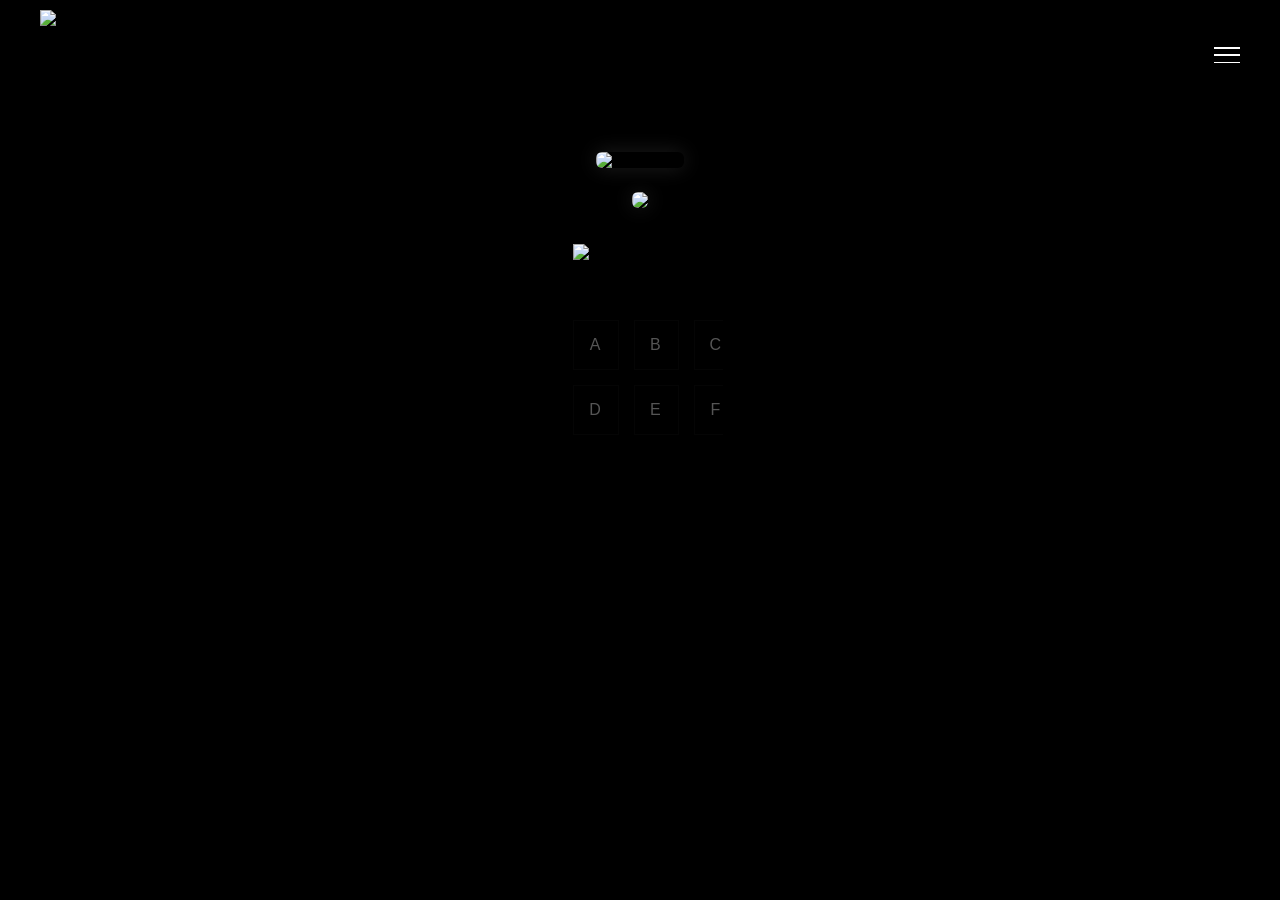
==== index.html @ b194272e "Update index.html" ====
<!DOCTYPE html>
<html lang="zh-CN">
<head>
<meta charset="UTF-8">
<meta name="viewport" content="width=device-width,initial-scale=1">
<title>Welcome</title>
<style>
html,body{margin:0;padding:0;background:#000;color:#fff;font-family:-apple-system,BlinkMacSystemFont,"Segoe UI",sans-serif;display:flex;flex-direction:column;align-items:center;overflow-y:auto;scroll-behavior:smooth}
img{user-select:none;-webkit-user-drag:none}

#gifTop{width:80%;max-width:900px;border-radius:6px;box-shadow:0 0 20px rgba(255,255,255,.12);margin:12px 0}
#gifBottom{max-width:80%;max-height:45vh;border-radius:6px;box-shadow:0 0 20px rgba(255,255,255,.12);margin:12px 0;cursor:pointer}
#dao{width:80%;max-width:900px;margin:24px 0 40px;box-shadow:none;border-radius:0}

/* ✟ ERD 风格透明固定顶部栏基础布局 ✟ */
#header {
    position: fixed;
    top: 0;
    left: 0;
    width: 100%;
    background: transparent;
    display: flex;
    justify-content: flex-start;
    align-items: center;
    z-index: 10000;
    box-sizing: border-box;
    padding: 0 40px;
}

/* 靠左 Logo 基础样式 */
.logo-btn {
    width: auto;
    cursor: pointer;
    position: relative;
    z-index: 10003;
    transition: transform 0.3s, filter 0.3s; 
}
.logo-btn:hover {
    transform: scale(1.03);
}
.logo-btn.active {
    filter: invert(1);
}

/* 右侧汉堡菜单悬停区基础样式 */
.menu-trigger {
    position: absolute;
    right: 40px;
    top: 0;
    display: flex;
    align-items: center;
    z-index: 10002;
    cursor: pointer;
}
.menu-trigger-icon {
    display: flex;
    flex-direction: column;
    justify-content: space-between;
}
.menu-trigger-icon span {
    display: block;
    width: 100%;
    height: 1.5px;
    background: #fff;
    transition: background 0.3s;
}
.menu-trigger.active .menu-trigger-icon span {
    background: #000;
}

/* 横向铺满下拉菜单栏基础样式 */
#dropdown-menu {
    position: absolute;
    top: 0;
    left: 0;
    width: 100%;
    visibility: hidden;
    opacity: 0;
    transform: translateY(-100%); 
    background: #fff; 
    transition: all 0.4s cubic-bezier(0.16, 1, 0.3, 1);
    box-sizing: border-box;
    z-index: 10001;
    display: flex;
    justify-content: center; 
}
#dropdown-menu.show {
    visibility: visible;
    opacity: 1;
    transform: translateY(0);
}

/* ==========================================================
   📱 仅移动端生效的独立尺寸 (精准缩小三分之一)
   ========================================================== */
@media (max-width: 768px) {
    body { padding-top: 60px; padding-bottom: 24px; }
    #header { height: 45px; }
    .logo-btn { height: 25px; } /* 从原先 90px 缩至 25px */
    .menu-trigger { height: 45px; }
    .menu-trigger-icon { width: 20px; height: 12px; }
    #dropdown-menu { padding: 70px 40px 35px; }
}

/* ==========================================================
   💻 仅 PC 端生效的独立尺寸 (完美还原并保持原本尺寸)
   ========================================================== */
@media (min-width: 769px) {
    body { padding-top: 140px; padding-bottom: 24px; }
    #gifTop { width: 53%; max-width: 600px; }
    #header { height: 110px; }
    .logo-btn { height: 90px; } /* 保持原本经典大尺寸 */
    .menu-trigger { height: 110px; }
    .menu-trigger-icon { width: 26px; height: 16px; }
    #dropdown-menu { padding: 140px 40px 45px; }
}

/* 菜单内部按钮载体 */
.menu-links {
    display: flex;
    flex-direction: column;
    gap: 20px; 
    text-align: center; 
}
.menu-item {
    font-size: 15px; 
    font-weight: 400; 
    letter-spacing: 4px; 
    color: #555; 
    cursor: pointer;
    transition: color 0.3s, transform 0.3s;
    text-transform: uppercase;
    white-space: nowrap;
}
.menu-item:hover {
    color: #000; 
    transform: scale(1.05); 
}

/* A-F 矩阵 */
.brand-section {
    width: 80%;
    max-width: 900px;
    margin: 20px 0 60px;
    display: grid;
    grid-template-columns: repeat(3, 1fr); 
    gap: 15px; 
}
.brand-tag {
    font-size: 16px;
    font-weight: 300;
    letter-spacing: 2px;
    color: #555;
    text-transform: uppercase;
    text-align: center;
    padding: 15px;
    border: 1px solid rgba(255, 255, 255, 0.02);
    transition: color 0.5s, border-color 0.5s, background 0.5s;
}
.brand-tag:hover {
    color: #fff;
    border-color: rgba(255, 255, 255, 0.3);
    background: rgba(255, 255, 255, 0.03);
}

/* 弹窗遮罩 */
#mask {display:none;position:fixed;inset:0;background:rgba(0,0,0,.85);backdrop-filter:blur(15px);justify-content:center;align-items:center;z-index:100003}

/* 优化后的弹出卡片样式：去除白色描边，改为纯黑色边框 */
#card {
    background: #0a0a0c;
    padding: 30px;
    border-radius: 0px;
    border: 1px solid #000; /* 去除白边，纯黑边框 */
    position: relative;
}
#card img {width:min(80vw,320px);filter: grayscale(100%); transition: filter 0.3s}
#card img:hover {filter: grayscale(0%)}
</style></head>
<body>

<!-- ✟ ERD 顶部导航栏 ✟ -->
<div id="header">
    <!-- 靠左大 Logo -->
    <img src="logo.png" class="logo-btn" id="logoBtn" onclick="location.href='https://andseethingsasido.github.io/'">
    
    <!-- 右侧三条杠 -->
    <div class="menu-trigger" id="menuTrigger">
        <div class="menu-trigger-icon">
            <span></span>
            <span></span>
            <span></span>
        </div>
    </div>
    
    <!-- 横向铺满下拉菜单栏 -->
    <div id="dropdown-menu" id="dropdownMenu">
        <div class="menu-links">
            <div class="menu-item" onclick="location.href='https://andseethingsasido.github.io/and666/'">商店</div>
            <div class="menu-item" onclick="mask.style.display='flex'">公众号</div>
        </div>
    </div>
</div>

<img id="gifTop" src="and666.gif">
<img id="gifBottom" src="and777.gif">
<img id="dao" src="dao.png">

<!-- A-F 矩阵 -->
<div class="brand-section">
    <div class="brand-tag">A</div>
    <div class="brand-tag">B</div>
    <div class="brand-tag">C</div>
    <div class="brand-tag">D</div>
    <div class="brand-tag">E</div>
    <div class="brand-tag">F</div>
</div>

<!-- 公众号弹窗 -->
<div id="mask" onclick="if(event.target===this)this.style.display='none'">
    <div id="card">
        <img src="gozhonghao.jpg">
    </div>
</div>

<script>
gifBottom.onclick=()=>location.href="https://andseethingsasido.github.io/and666/";

// ==========================================
// 🛠 *交互控制引擎*
// ==========================================
const trigger = document.getElementById('menuTrigger');
const menu = document.getElementById('dropdown-menu');
const logo = document.getElementById('logoBtn');

let isHoveringTrigger = false;
let isHoveringMenu = false;
let isHoveringLogo = false;
let isClickOpen = false;

function openMenu() {
    menu.classList.add('show');
    trigger.classList.add('active');
    logo.classList.add('active');
}

function closeMenu() {
    menu.classList.remove('show');
    trigger.classList.remove('active');
    logo.classList.remove('active');
    isClickOpen = false;
}

function checkMenuStatus() {
    setTimeout(() => {
        if (!isHoveringTrigger && !isHoveringMenu && !isHoveringLogo && !isClickOpen) {
            closeMenu();
        }
    }, 50);
}

// 监听 Logo 触碰
logo.addEventListener('mouseenter', () => {
    isHoveringLogo = true;
    if (menu.classList.contains('show')) {
        openMenu();
    }
});
logo.addEventListener('mouseleave', () => {
    isHoveringLogo = false;
    checkMenuStatus();
});

// 监听三条杠触碰
trigger.addEventListener('mouseenter', () => {
    isHoveringTrigger = true;
    openMenu();
});
trigger.addEventListener('mouseleave', () => {
    isHoveringTrigger = false;
    checkMenuStatus();
});

// 点击三条杠逻辑
trigger.addEventListener('click', (e) => {
    e.stopPropagation();
    if (menu.classList.contains('show') && isClickOpen) {
        closeMenu();
    } else {
        isClickOpen = true;
        openMenu();
    }
});

// 监听白色菜单栏触碰
menu.addEventListener('mouseenter', () => {
    isHoveringMenu = true;
});
menu.addEventListener('mouseleave', () => {
    isHoveringMenu = false;
    checkMenuStatus();
});

// 点击空白处收起
document.addEventListener('click', (e) => {
    if (isClickOpen && !menu.contains(e.target) && !trigger.contains(e.target)) {
        closeMenu();
    }
});
</script>
</body>
</html>
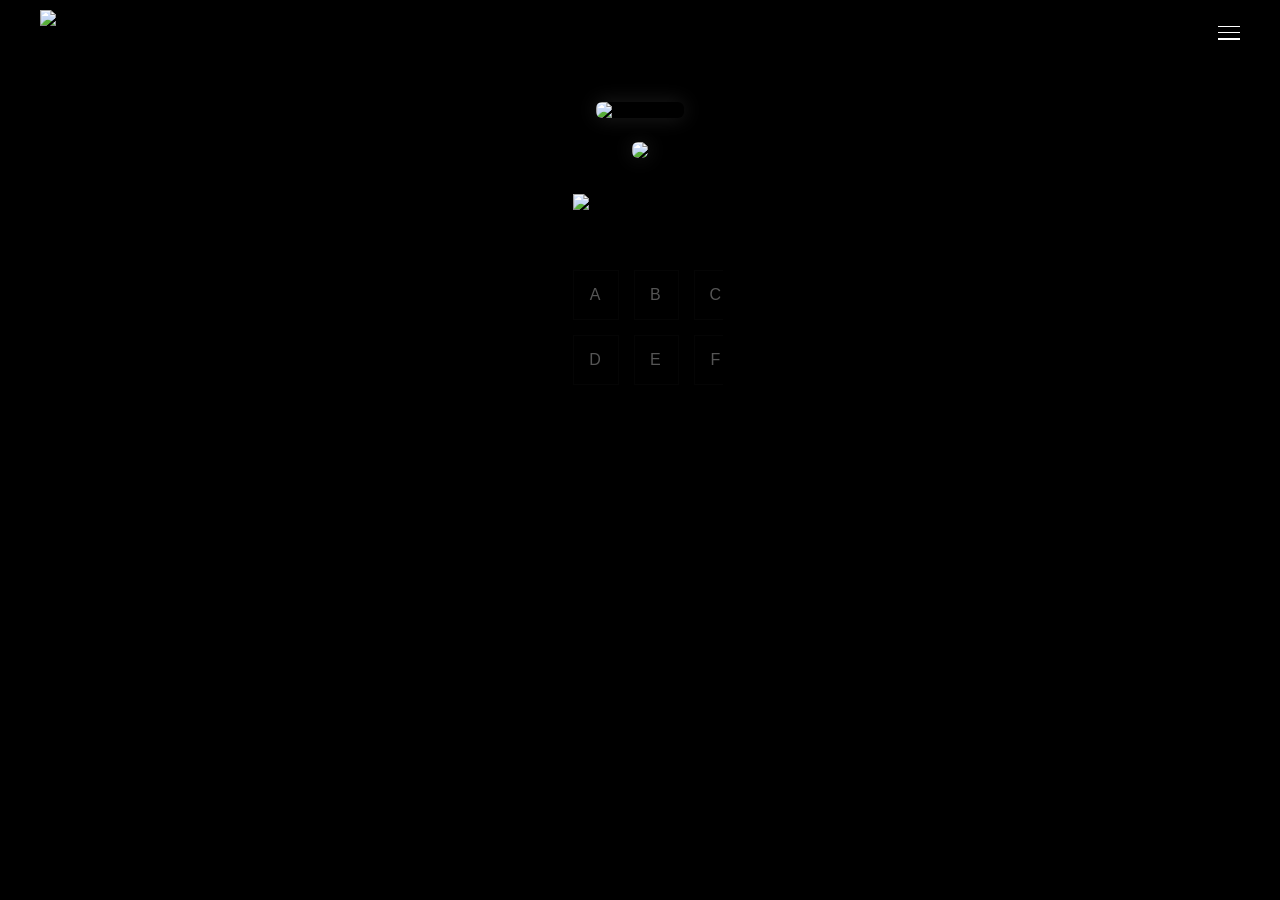
==== commit c210a2e3: "Update index.html" ====
--- a/index.html
+++ b/index.html
@@ -91,28 +91,28 @@
 }
 
 /* ==========================================================
-   📱 仅移动端生效的独立尺寸 (精准缩小三分之一)
+   📱 仅移动端生效的独立尺寸 (保持 30px)
    ========================================================== */
 @media (max-width: 768px) {
-    body { padding-top: 60px; padding-bottom: 24px; }
-    #header { height: 45px; }
-    .logo-btn { height: 25px; } /* 从原先 90px 缩至 25px */
-    .menu-trigger { height: 45px; }
-    .menu-trigger-icon { width: 20px; height: 12px; }
-    #dropdown-menu { padding: 70px 40px 35px; }
+    body { padding-top: 65px; padding-bottom: 24px; }
+    #header { height: 50px; }
+    .logo-btn { height: 30px; } /* 移动端保持 30px */
+    .menu-trigger { height: 50px; }
+    .menu-trigger-icon { width: 22px; height: 13px; }
+    #dropdown-menu { padding: 75px 40px 35px; }
 }
 
 /* ==========================================================
-   💻 仅 PC 端生效的独立尺寸 (完美还原并保持原本尺寸)
+   💻 仅 PC 端生效的独立尺寸 (精准缩小二分之一)
    ========================================================== */
 @media (min-width: 769px) {
-    body { padding-top: 140px; padding-bottom: 24px; }
+    body { padding-top: 90px; padding-bottom: 24px; }
     #gifTop { width: 53%; max-width: 600px; }
-    #header { height: 110px; }
-    .logo-btn { height: 90px; } /* 保持原本经典大尺寸 */
-    .menu-trigger { height: 110px; }
-    .menu-trigger-icon { width: 26px; height: 16px; }
-    #dropdown-menu { padding: 140px 40px 45px; }
+    #header { height: 65px; }
+    .logo-btn { height: 45px; } /* PC端缩小至原先的二分之一 (45px) */
+    .menu-trigger { height: 65px; }
+    .menu-trigger-icon { width: 22px; height: 14px; }
+    #dropdown-menu { padding: 95px 40px 35px; }
 }
 
 /* 菜单内部按钮载体 */
@@ -166,12 +166,12 @@
 /* 弹窗遮罩 */
 #mask {display:none;position:fixed;inset:0;background:rgba(0,0,0,.85);backdrop-filter:blur(15px);justify-content:center;align-items:center;z-index:100003}
 
-/* 优化后的弹出卡片样式：去除白色描边，改为纯黑色边框 */
+/* 弹出卡片样式 */
 #card {
     background: #0a0a0c;
     padding: 30px;
     border-radius: 0px;
-    border: 1px solid #000; /* 去除白边，纯黑边框 */
+    border: 1px solid #000; 
     position: relative;
 }
 #card img {width:min(80vw,320px);filter: grayscale(100%); transition: filter 0.3s}
@@ -181,10 +181,8 @@
 
 <!-- ✟ ERD 顶部导航栏 ✟ -->
 <div id="header">
-    <!-- 靠左大 Logo -->
     <img src="logo.png" class="logo-btn" id="logoBtn" onclick="location.href='https://andseethingsasido.github.io/'">
     
-    <!-- 右侧三条杠 -->
     <div class="menu-trigger" id="menuTrigger">
         <div class="menu-trigger-icon">
             <span></span>
@@ -193,7 +191,6 @@
         </div>
     </div>
     
-    <!-- 横向铺满下拉菜单栏 -->
     <div id="dropdown-menu" id="dropdownMenu">
         <div class="menu-links">
             <div class="menu-item" onclick="location.href='https://andseethingsasido.github.io/and666/'">商店</div>
@@ -206,7 +203,6 @@
 <img id="gifBottom" src="and777.gif">
 <img id="dao" src="dao.png">
 
-<!-- A-F 矩阵 -->
 <div class="brand-section">
     <div class="brand-tag">A</div>
     <div class="brand-tag">B</div>
@@ -216,7 +212,6 @@
     <div class="brand-tag">F</div>
 </div>
 
-<!-- 公众号弹窗 -->
 <div id="mask" onclick="if(event.target===this)this.style.display='none'">
     <div id="card">
         <img src="gozhonghao.jpg">
@@ -259,7 +254,6 @@
     }, 50);
 }
 
-// 监听 Logo 触碰
 logo.addEventListener('mouseenter', () => {
     isHoveringLogo = true;
     if (menu.classList.contains('show')) {
@@ -271,7 +265,6 @@
     checkMenuStatus();
 });
 
-// 监听三条杠触碰
 trigger.addEventListener('mouseenter', () => {
     isHoveringTrigger = true;
     openMenu();
@@ -281,7 +274,6 @@
     checkMenuStatus();
 });
 
-// 点击三条杠逻辑
 trigger.addEventListener('click', (e) => {
     e.stopPropagation();
     if (menu.classList.contains('show') && isClickOpen) {
@@ -292,7 +284,6 @@
     }
 });
 
-// 监听白色菜单栏触碰
 menu.addEventListener('mouseenter', () => {
     isHoveringMenu = true;
 });
@@ -301,12 +292,18 @@
     checkMenuStatus();
 });
 
-// 点击空白处收起
 document.addEventListener('click', (e) => {
     if (isClickOpen && !menu.contains(e.target) && !trigger.contains(e.target)) {
         closeMenu();
     }
 });
+
+// 监听滚动：滑动菜单栏之外的区域时自动收起
+window.addEventListener('scroll', () => {
+    if (menu.classList.contains('show')) {
+        closeMenu();
+    }
+}, { passive: true });
 </script>
 </body>
 </html>
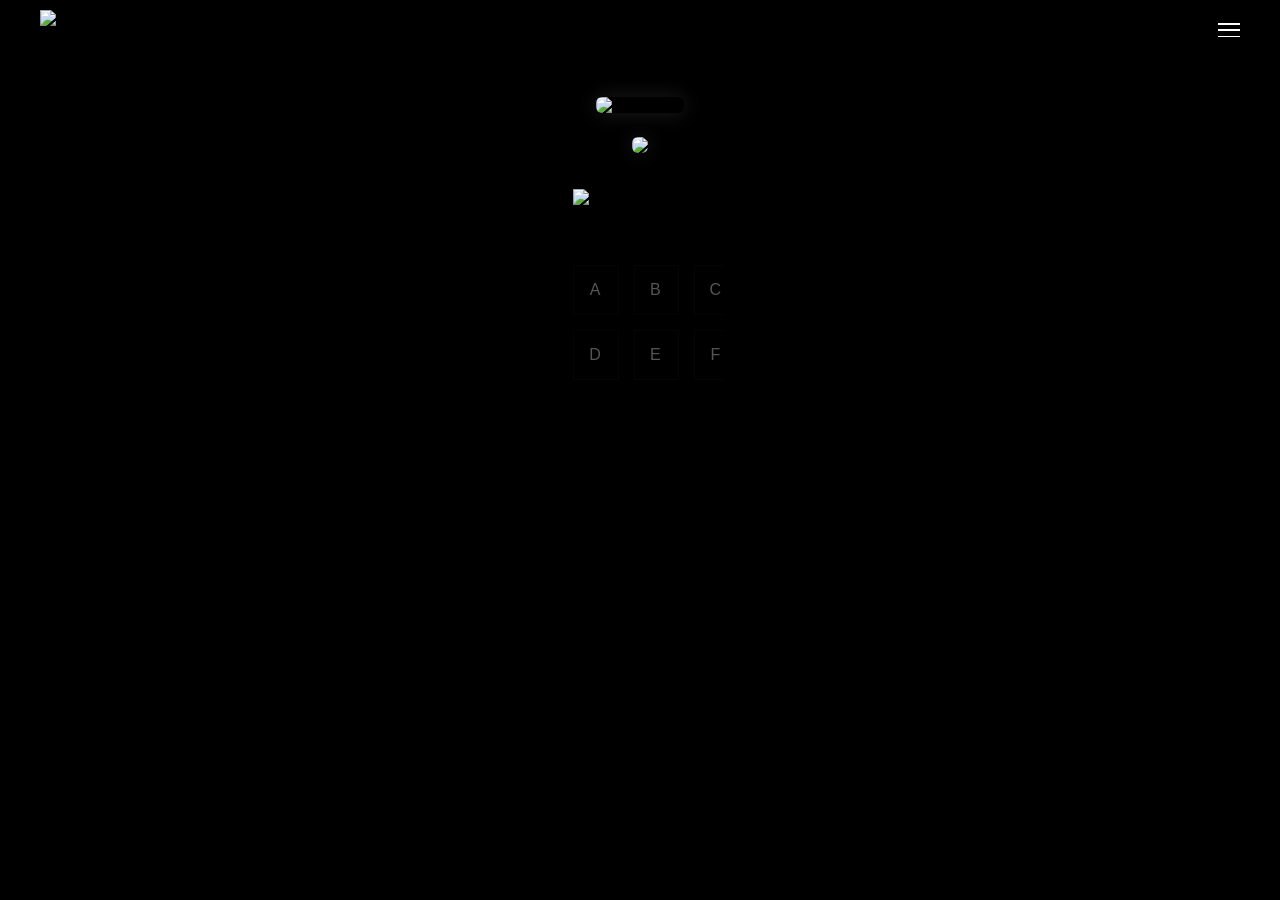
==== commit 7381b599: "Update index.html" ====
--- a/index.html
+++ b/index.html
@@ -91,28 +91,28 @@
 }
 
 /* ==========================================================
-   📱 仅移动端生效的独立尺寸 (保持 30px)
+   📱 仅移动端生效的独立尺寸 (30px - 5px = 25px)
    ========================================================== */
 @media (max-width: 768px) {
-    body { padding-top: 65px; padding-bottom: 24px; }
-    #header { height: 50px; }
-    .logo-btn { height: 30px; } /* 移动端保持 30px */
-    .menu-trigger { height: 50px; }
+    body { padding-top: 60px; padding-bottom: 24px; }
+    #header { height: 45px; }
+    .logo-btn { height: 25px; } /* 移动端锁定 25px */
+    .menu-trigger { height: 45px; }
     .menu-trigger-icon { width: 22px; height: 13px; }
-    #dropdown-menu { padding: 75px 40px 35px; }
+    #dropdown-menu { padding: 70px 40px 35px; }
 }
 
 /* ==========================================================
-   💻 仅 PC 端生效的独立尺寸 (精准缩小二分之一)
+   💻 仅 PC 端生效的独立尺寸 (45px - 5px = 40px)
    ========================================================== */
 @media (min-width: 769px) {
-    body { padding-top: 90px; padding-bottom: 24px; }
+    body { padding-top: 85px; padding-bottom: 24px; }
     #gifTop { width: 53%; max-width: 600px; }
-    #header { height: 65px; }
-    .logo-btn { height: 45px; } /* PC端缩小至原先的二分之一 (45px) */
-    .menu-trigger { height: 65px; }
+    #header { height: 60px; }
+    .logo-btn { height: 40px; } /* PC 端缩短至 40px */
+    .menu-trigger { height: 60px; }
     .menu-trigger-icon { width: 22px; height: 14px; }
-    #dropdown-menu { padding: 95px 40px 35px; }
+    #dropdown-menu { padding: 90px 40px 35px; }
 }
 
 /* 菜单内部按钮载体 */
@@ -298,7 +298,7 @@
     }
 });
 
-// 监听滚动：滑动菜单栏之外的区域时自动收起
+// 监听滚动：当菜单打开时，如果滑动菜单栏之外的网站区域，菜单栏自动收起
 window.addEventListener('scroll', () => {
     if (menu.classList.contains('show')) {
         closeMenu();
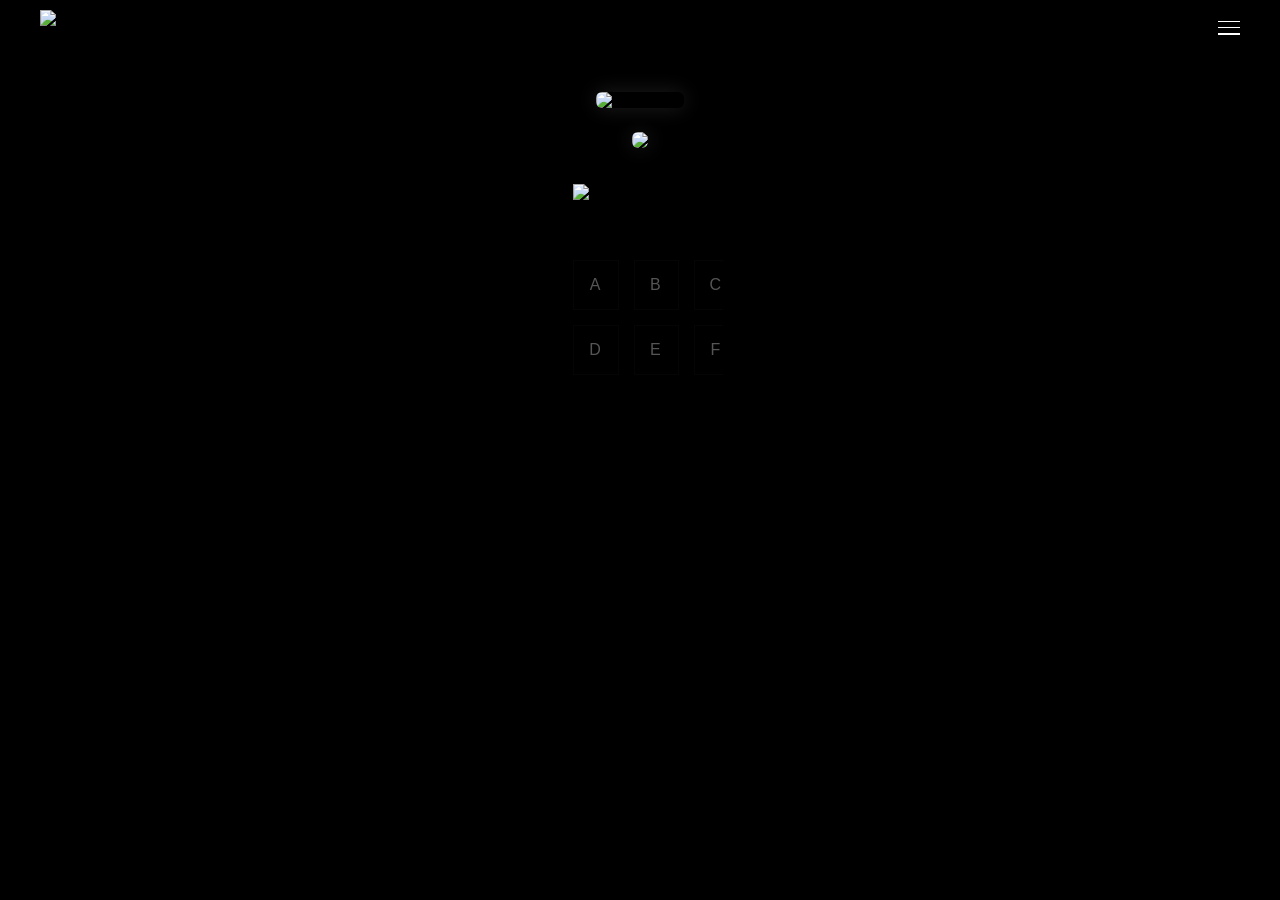
==== commit efb6fec4: "Update index.html" ====
--- a/index.html
+++ b/index.html
@@ -78,7 +78,8 @@
     opacity: 0;
     transform: translateY(-100%); 
     background: #fff; 
-    transition: all 0.4s cubic-bezier(0.16, 1, 0.3, 1);
+    /* 优化过渡曲线：确保收回(transition-out)与展开(transition-in)拥有完全一致的速度与节奏 */
+    transition: transform 0.35s cubic-bezier(0.25, 1, 0.5, 1), opacity 0.35s linear, visibility 0.35s linear;
     box-sizing: border-box;
     z-index: 10001;
     display: flex;
@@ -91,28 +92,28 @@
 }
 
 /* ==========================================================
-   📱 仅移动端生效的独立尺寸 (30px - 5px = 25px)
+   📱 仅移动端生效的独立尺寸 (25px - 5px = 20px)
    ========================================================== */
 @media (max-width: 768px) {
-    body { padding-top: 60px; padding-bottom: 24px; }
-    #header { height: 45px; }
-    .logo-btn { height: 25px; } /* 移动端锁定 25px */
-    .menu-trigger { height: 45px; }
+    body { padding-top: 55px; padding-bottom: 24px; }
+    #header { height: 40px; }
+    .logo-btn { height: 20px; } /* 移动端锁定 20px */
+    .menu-trigger { height: 40px; }
     .menu-trigger-icon { width: 22px; height: 13px; }
-    #dropdown-menu { padding: 70px 40px 35px; }
+    #dropdown-menu { padding: 65px 40px 35px; }
 }
 
 /* ==========================================================
-   💻 仅 PC 端生效的独立尺寸 (45px - 5px = 40px)
+   💻 仅 PC 端生效的独立尺寸 (40px - 5px = 35px)
    ========================================================== */
 @media (min-width: 769px) {
-    body { padding-top: 85px; padding-bottom: 24px; }
+    body { padding-top: 80px; padding-bottom: 24px; }
     #gifTop { width: 53%; max-width: 600px; }
-    #header { height: 60px; }
-    .logo-btn { height: 40px; } /* PC 端缩短至 40px */
-    .menu-trigger { height: 60px; }
+    #header { height: 55px; }
+    .logo-btn { height: 35px; } /* PC 端缩短至 35px */
+    .menu-trigger { height: 55px; }
     .menu-trigger-icon { width: 22px; height: 14px; }
-    #dropdown-menu { padding: 90px 40px 35px; }
+    #dropdown-menu { padding: 85px 40px 35px; }
 }
 
 /* 菜单内部按钮载体 */
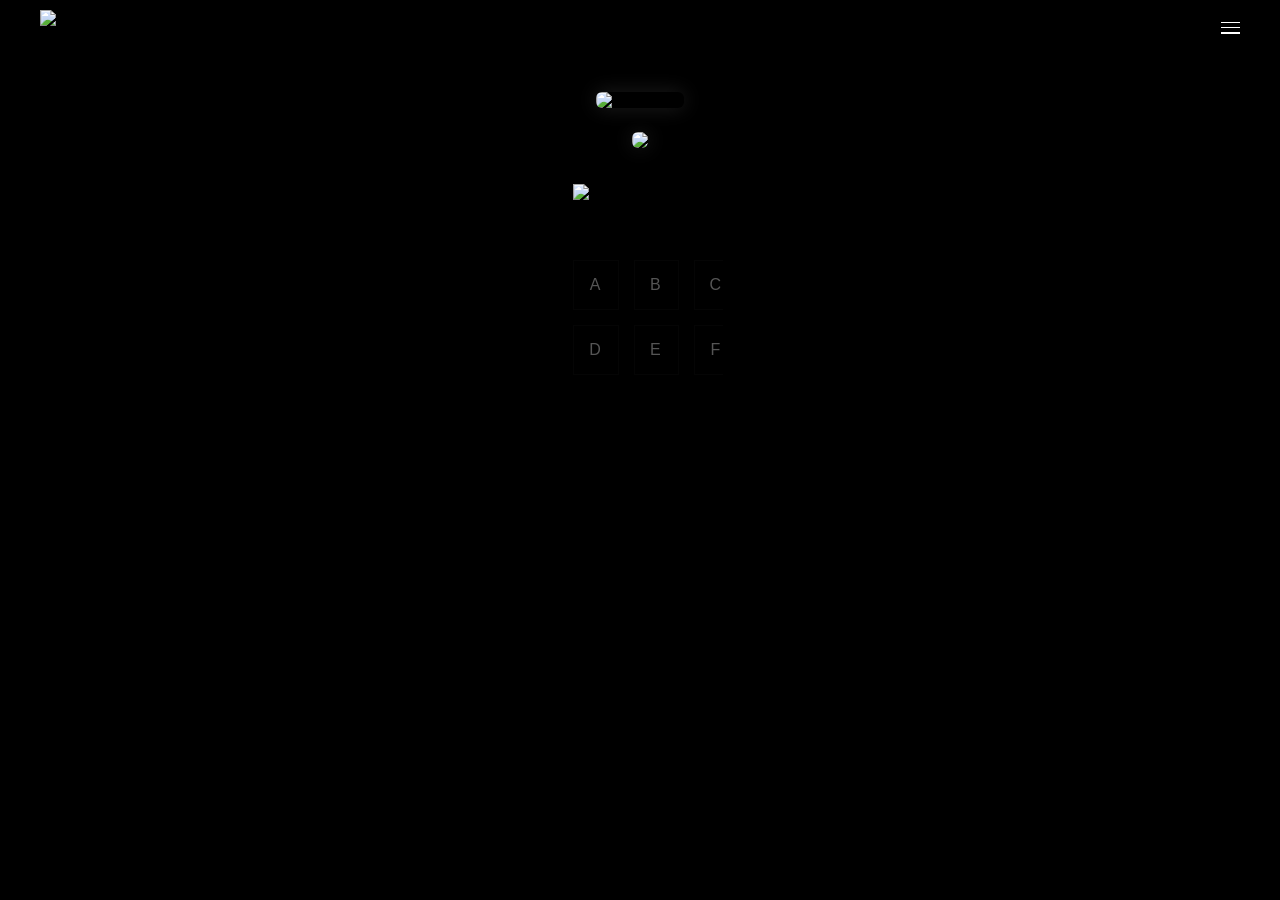
==== commit 5770c3bb: "Update index.html" ====
--- a/index.html
+++ b/index.html
@@ -60,7 +60,7 @@
 .menu-trigger-icon span {
     display: block;
     width: 100%;
-    height: 1.5px;
+    height: 1.2px; /* 微调线条粗细，更显精致 */
     background: #fff;
     transition: background 0.3s;
 }
@@ -74,45 +74,40 @@
     top: 0;
     left: 0;
     width: 100%;
-    visibility: hidden;
-    opacity: 0;
     transform: translateY(-100%); 
     background: #fff; 
-    /* 优化过渡曲线：确保收回(transition-out)与展开(transition-in)拥有完全一致的速度与节奏 */
-    transition: transform 0.35s cubic-bezier(0.25, 1, 0.5, 1), opacity 0.35s linear, visibility 0.35s linear;
+    transition: transform 0.35s cubic-bezier(0.25, 1, 0.5, 1);
     box-sizing: border-box;
     z-index: 10001;
     display: flex;
     justify-content: center; 
 }
 #dropdown-menu.show {
-    visibility: visible;
-    opacity: 1;
     transform: translateY(0);
 }
 
 /* ==========================================================
-   📱 仅移动端生效的独立尺寸 (25px - 5px = 20px)
+   📱 仅移动端生效的独立尺寸 (Logo 20px)
    ========================================================== */
 @media (max-width: 768px) {
     body { padding-top: 55px; padding-bottom: 24px; }
     #header { height: 40px; }
-    .logo-btn { height: 20px; } /* 移动端锁定 20px */
+    .logo-btn { height: 20px; } 
     .menu-trigger { height: 40px; }
-    .menu-trigger-icon { width: 22px; height: 13px; }
+    .menu-trigger-icon { width: 16px; height: 10px; } /* 缩小三条杠整体尺寸，契合 20px Logo */
     #dropdown-menu { padding: 65px 40px 35px; }
 }
 
 /* ==========================================================
-   💻 仅 PC 端生效的独立尺寸 (40px - 5px = 35px)
+   💻 仅 PC 端生效的独立尺寸 (Logo 35px)
    ========================================================== */
 @media (min-width: 769px) {
     body { padding-top: 80px; padding-bottom: 24px; }
     #gifTop { width: 53%; max-width: 600px; }
     #header { height: 55px; }
-    .logo-btn { height: 35px; } /* PC 端缩短至 35px */
+    .logo-btn { height: 35px; } 
     .menu-trigger { height: 55px; }
-    .menu-trigger-icon { width: 22px; height: 14px; }
+    .menu-trigger-icon { width: 19px; height: 12px; } /* 缩小三条杠整体尺寸，契合 35px Logo */
     #dropdown-menu { padding: 85px 40px 35px; }
 }
 
@@ -164,8 +159,8 @@
     background: rgba(255, 255, 255, 0.03);
 }
 
-/* 弹窗遮罩 */
-#mask {display:none;position:fixed;inset:0;background:rgba(0,0,0,.85);backdrop-filter:blur(15px);justify-content:center;align-items:center;z-index:100003}
+/* 弹窗遮罩 🛠 彻底删除 backdrop-filter 虚化，仅保留暗化纯色 */
+#mask {display:none;position:fixed;inset:0;background:rgba(0,0,0,.85);justify-content:center;align-items:center;z-index:100003}
 
 /* 弹出卡片样式 */
 #card {
@@ -194,8 +189,9 @@
     
     <div id="dropdown-menu" id="dropdownMenu">
         <div class="menu-links">
-            <div class="menu-item" onclick="location.href='https://andseethingsasido.github.io/and666/'">商店</div>
-            <div class="menu-item" onclick="mask.style.display='flex'">公众号</div>
+            <!-- 🛠 点击时同步调用 closeMenu() 隐藏菜单栏 -->
+            <div class="menu-item" onclick="closeMenu();location.href='https://andseethingsasido.github.io/and666/'">商店</div>
+            <div class="menu-item" onclick="closeMenu();mask.style.display='flex'">公众号</div>
         </div>
     </div>
 </div>
@@ -299,7 +295,6 @@
     }
 });
 
-// 监听滚动：当菜单打开时，如果滑动菜单栏之外的网站区域，菜单栏自动收起
 window.addEventListener('scroll', () => {
     if (menu.classList.contains('show')) {
         closeMenu();
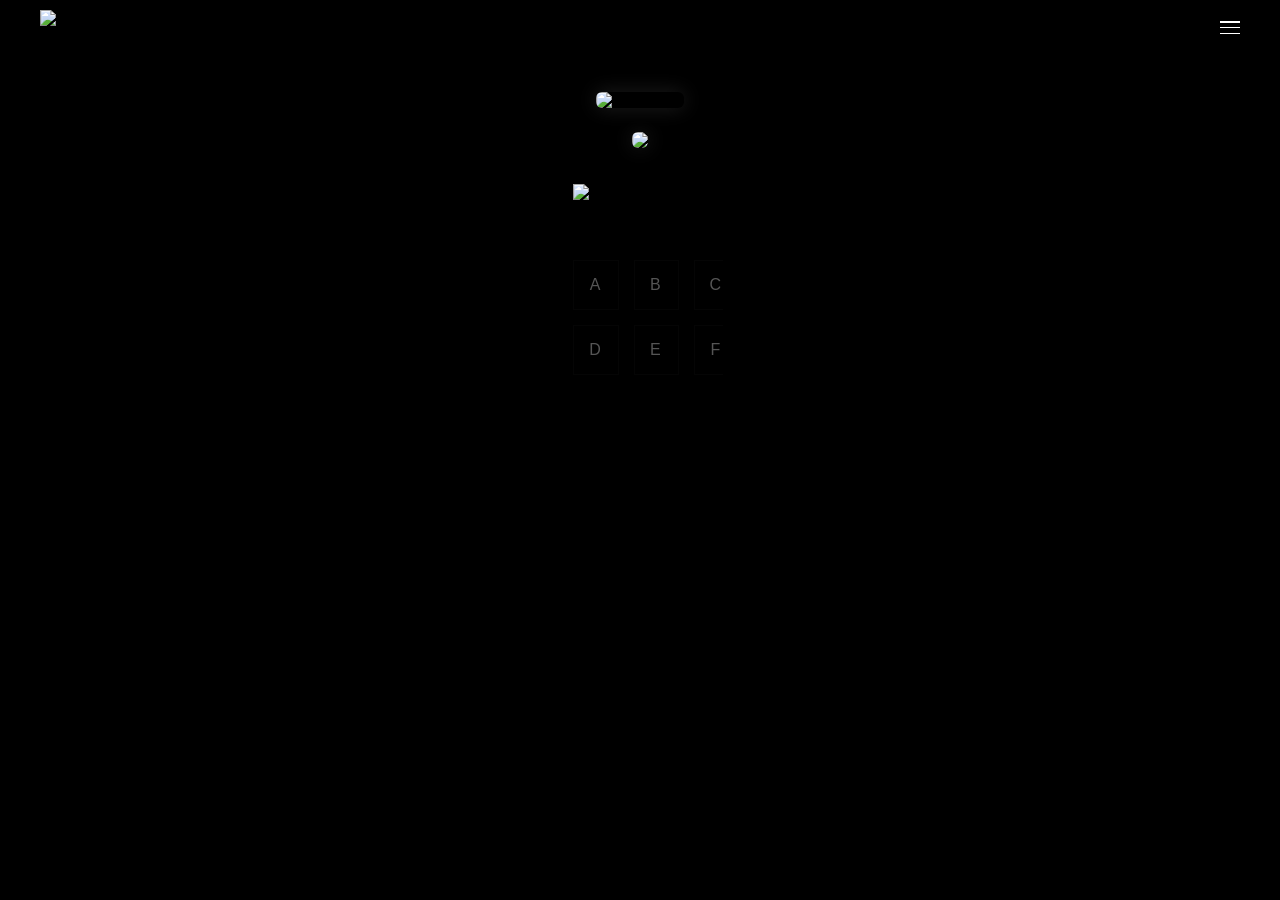
==== commit f6415980: "Update index.html" ====
--- a/index.html
+++ b/index.html
@@ -60,7 +60,6 @@
 .menu-trigger-icon span {
     display: block;
     width: 100%;
-    height: 1.2px; /* 微调线条粗细，更显精致 */
     background: #fff;
     transition: background 0.3s;
 }
@@ -80,7 +79,7 @@
     box-sizing: border-box;
     z-index: 10001;
     display: flex;
-    justify-content: center; 
+    justify-content: flex-end; /* 🛠 更改为右对齐 */
 }
 #dropdown-menu.show {
     transform: translateY(0);
@@ -94,7 +93,8 @@
     #header { height: 40px; }
     .logo-btn { height: 20px; } 
     .menu-trigger { height: 40px; }
-    .menu-trigger-icon { width: 16px; height: 10px; } /* 缩小三条杠整体尺寸，契合 20px Logo */
+    .menu-trigger-icon { width: 16px; height: 10px; }
+    .menu-trigger-icon span { height: 1.2px; } /* 移动端保持极细线条 */
     #dropdown-menu { padding: 65px 40px 35px; }
 }
 
@@ -107,7 +107,9 @@
     #header { height: 55px; }
     .logo-btn { height: 35px; } 
     .menu-trigger { height: 55px; }
-    .menu-trigger-icon { width: 19px; height: 12px; } /* 缩小三条杠整体尺寸，契合 35px Logo */
+    /* 🛠 优化 PC 端三条杠整体宽高与粗细，使其粗细绝对一致且与 35px Logo 的视觉重量对齐 */
+    .menu-trigger-icon { width: 20px; height: 13px; } 
+    .menu-trigger-icon span { height: 1.5px; } 
     #dropdown-menu { padding: 85px 40px 35px; }
 }
 
@@ -116,7 +118,7 @@
     display: flex;
     flex-direction: column;
     gap: 20px; 
-    text-align: center; 
+    text-align: right; /* 🛠 文字内容也同步修改为右对齐 */
 }
 .menu-item {
     font-size: 15px; 
@@ -127,6 +129,7 @@
     transition: color 0.3s, transform 0.3s;
     text-transform: uppercase;
     white-space: nowrap;
+    transform-origin: right center; /* 🛠 悬停缩放时保持右侧对齐不偏移 */
 }
 .menu-item:hover {
     color: #000; 
@@ -159,7 +162,7 @@
     background: rgba(255, 255, 255, 0.03);
 }
 
-/* 弹窗遮罩 🛠 彻底删除 backdrop-filter 虚化，仅保留暗化纯色 */
+/* 弹窗遮罩 */
 #mask {display:none;position:fixed;inset:0;background:rgba(0,0,0,.85);justify-content:center;align-items:center;z-index:100003}
 
 /* 弹出卡片样式 */
@@ -189,7 +192,6 @@
     
     <div id="dropdown-menu" id="dropdownMenu">
         <div class="menu-links">
-            <!-- 🛠 点击时同步调用 closeMenu() 隐藏菜单栏 -->
             <div class="menu-item" onclick="closeMenu();location.href='https://andseethingsasido.github.io/and666/'">商店</div>
             <div class="menu-item" onclick="closeMenu();mask.style.display='flex'">公众号</div>
         </div>
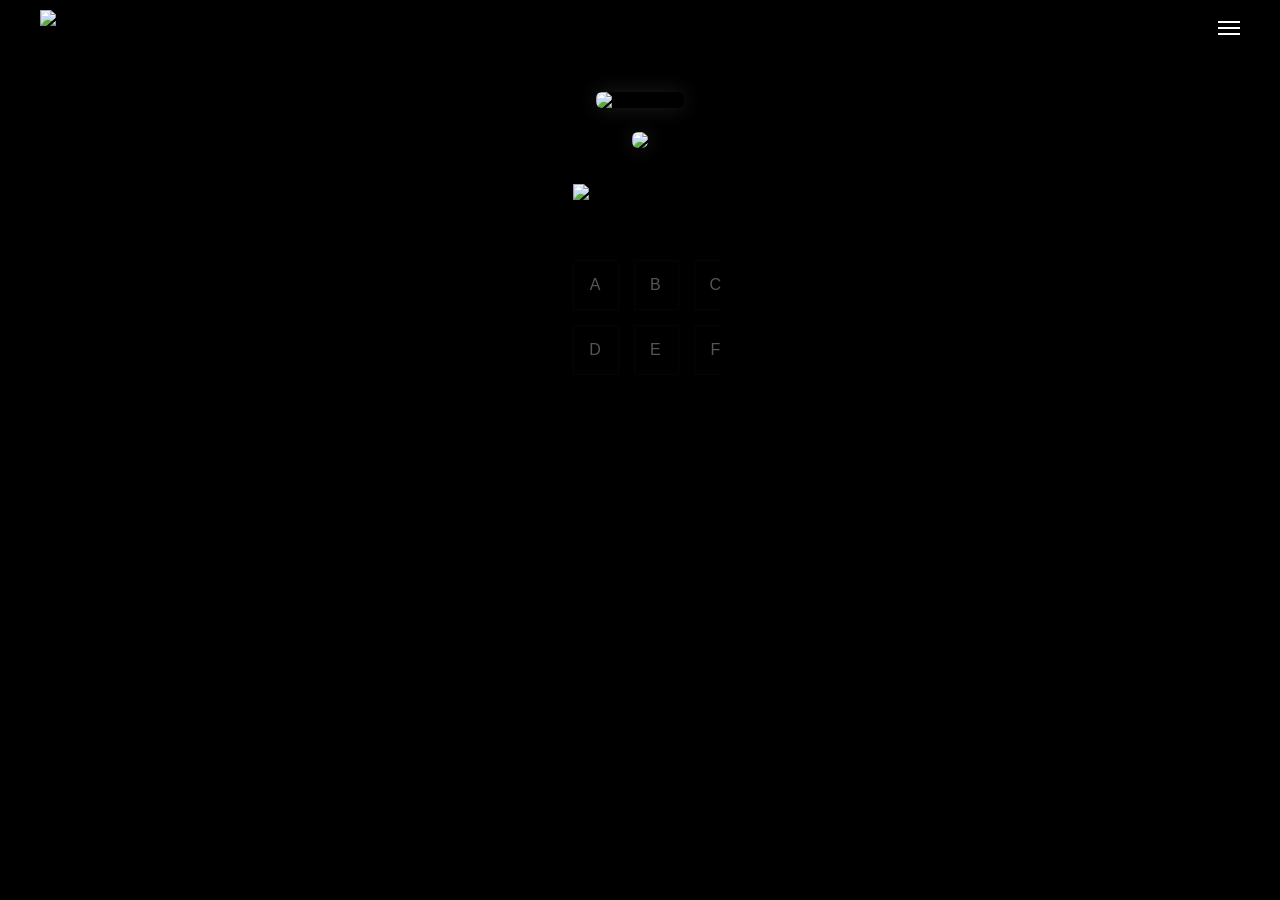
==== commit 1c715cca: "Update index.html" ====
--- a/index.html
+++ b/index.html
@@ -55,7 +55,6 @@
 .menu-trigger-icon {
     display: flex;
     flex-direction: column;
-    justify-content: space-between;
 }
 .menu-trigger-icon span {
     display: block;
@@ -79,7 +78,8 @@
     box-sizing: border-box;
     z-index: 10001;
     display: flex;
-    justify-content: flex-end; /* 🛠 更改为右对齐 */
+    /* 🛠 配合右侧 40px 间距，让内容容器完美右对齐 */
+    justify-content: flex-end; 
 }
 #dropdown-menu.show {
     transform: translateY(0);
@@ -93,8 +93,9 @@
     #header { height: 40px; }
     .logo-btn { height: 20px; } 
     .menu-trigger { height: 40px; }
-    .menu-trigger-icon { width: 16px; height: 10px; }
-    .menu-trigger-icon span { height: 1.2px; } /* 移动端保持极细线条 */
+    .menu-trigger-icon { width: 16px; }
+    .menu-trigger-icon span { height: 1px; margin-bottom: 4px; }
+    .menu-trigger-icon span:last-child { margin-bottom: 0; }
     #dropdown-menu { padding: 65px 40px 35px; }
 }
 
@@ -107,9 +108,10 @@
     #header { height: 55px; }
     .logo-btn { height: 35px; } 
     .menu-trigger { height: 55px; }
-    /* 🛠 优化 PC 端三条杠整体宽高与粗细，使其粗细绝对一致且与 35px Logo 的视觉重量对齐 */
-    .menu-trigger-icon { width: 20px; height: 13px; } 
-    .menu-trigger-icon span { height: 1.5px; } 
+    /* 🛠 采用绝对像素控粗细，防止高分屏下渲染不均，完美对齐 35px Logo 的重工业量感 */
+    .menu-trigger-icon { width: 22px; } 
+    .menu-trigger-icon span { height: 2px; margin-bottom: 4px; } 
+    .menu-trigger-icon span:last-child { margin-bottom: 0; }
     #dropdown-menu { padding: 85px 40px 35px; }
 }
 
@@ -118,7 +120,7 @@
     display: flex;
     flex-direction: column;
     gap: 20px; 
-    text-align: right; /* 🛠 文字内容也同步修改为右对齐 */
+    text-align: right; /* 🛠 确保行内文字末尾强行右对齐 */
 }
 .menu-item {
     font-size: 15px; 
@@ -129,7 +131,7 @@
     transition: color 0.3s, transform 0.3s;
     text-transform: uppercase;
     white-space: nowrap;
-    transform-origin: right center; /* 🛠 悬停缩放时保持右侧对齐不偏移 */
+    transform-origin: right center; /* 🛠 缩放动画始终锁死右侧边缘 */
 }
 .menu-item:hover {
     color: #000; 
@@ -190,10 +192,11 @@
         </div>
     </div>
     
-    <div id="dropdown-menu" id="dropdownMenu">
+    <!-- 🛠 已修复：删除了重复的多余 id="dropdownMenu" -->
+    <div id="dropdown-menu">
         <div class="menu-links">
             <div class="menu-item" onclick="closeMenu();location.href='https://andseethingsasido.github.io/and666/'">商店</div>
-            <div class="menu-item" onclick="closeMenu();mask.style.display='flex'">公众号</div>
+            <div class="menu-item" onclick="closeMenu();document.getElementById('mask').style.display='flex'">公众号</div>
         </div>
     </div>
 </div>
@@ -226,6 +229,7 @@
 const trigger = document.getElementById('menuTrigger');
 const menu = document.getElementById('dropdown-menu');
 const logo = document.getElementById('logoBtn');
+const mask = document.getElementById('mask');
 
 let isHoveringTrigger = false;
 let isHoveringMenu = false;
